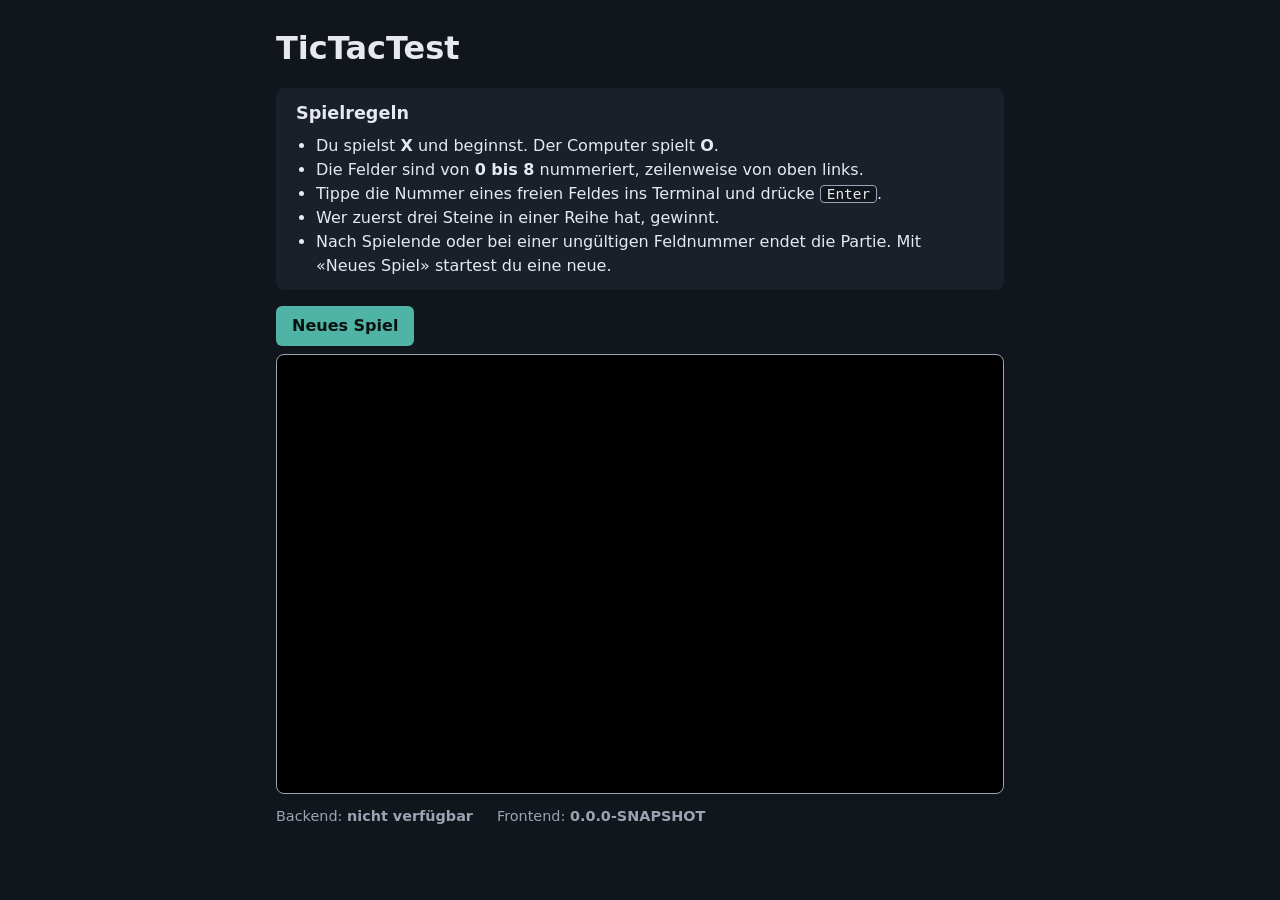
==== frontend/index.html @ 1c12d6c1 "add frontend" ====
<!DOCTYPE html>
<html lang="de">
<head>
  <meta charset="utf-8">
  <meta name="viewport" content="width=device-width, initial-scale=1">
  <title>TicTacTest im Browser</title>
  <link rel="stylesheet" href="style.css">
</head>
<body>
  <main>
    <h1>TicTacTest</h1>

    <section class="rules">
      <h2>Spielregeln</h2>
      <ul>
        <li>Du spielst <strong>X</strong> und beginnst. Der Computer spielt <strong>O</strong>.</li>
        <li>Die Felder sind von <strong>0 bis 8</strong> nummeriert, zeilenweise von oben links.</li>
        <li>Tippe die Nummer eines freien Feldes ins Terminal und drücke <kbd>Enter</kbd>.</li>
        <li>Wer zuerst drei Steine in einer Reihe hat, gewinnt.</li>
        <li>Nach Spielende oder bei einer ungültigen Feldnummer endet die Partie. Mit «Neues Spiel» startest du eine neue.</li>
      </ul>
    </section>

    <div class="toolbar">
      <button id="restart" type="button">Neues Spiel</button>
    </div>

    <iframe id="terminal" title="TicTacTest-Terminal"></iframe>
    <p id="config-error" class="error" hidden>
      Die Konfiguration (<code>config.js</code>) fehlt oder enthält keine <code>consoleUrl</code>.
    </p>

    <footer>
      <span>Backend: <strong id="backend-version">…</strong></span>
      <span>Frontend: <strong id="frontend-version">…</strong></span>
    </footer>
  </main>

  <!-- config.js must load BEFORE app.js: it holds the per-environment settings. -->
  <script src="config.js"></script>
  <script src="app.js"></script>
</body>
</html>
---- frontend/style.css ----
:root {
  --bg: #11151c;
  --fg: #e6e9ef;
  --muted: #9aa4b2;
  --accent: #4fb3a5;
  --panel: #1a2029;
  --error: #ff7b72;
}

* { box-sizing: border-box; }

body {
  margin: 0;
  background: var(--bg);
  color: var(--fg);
  font: 16px/1.5 system-ui, sans-serif;
}

main {
  max-width: 760px;
  margin: 0 auto;
  padding: 24px 16px 40px;
}

h1 { margin: 0 0 16px; }
h2 { margin: 0 0 8px; font-size: 1.1rem; }

.rules {
  background: var(--panel);
  border-radius: 8px;
  padding: 12px 20px;
}
.rules ul { margin: 0; padding-left: 20px; }

kbd {
  background: var(--bg);
  border: 1px solid var(--muted);
  border-radius: 4px;
  padding: 0 6px;
  font-size: 0.9em;
}

.toolbar { margin: 16px 0 8px; }

button {
  background: var(--accent);
  color: #08110f;
  border: 0;
  border-radius: 6px;
  padding: 8px 16px;
  font: inherit;
  font-weight: 600;
  cursor: pointer;
}
button:hover { filter: brightness(1.1); }

iframe {
  display: block;
  width: 100%;
  height: 440px;
  border: 1px solid var(--muted);
  border-radius: 8px;
  background: #000;
}

footer {
  display: flex;
  gap: 24px;
  margin-top: 12px;
  color: var(--muted);
  font-size: 0.9rem;
}

.error { color: var(--error); }
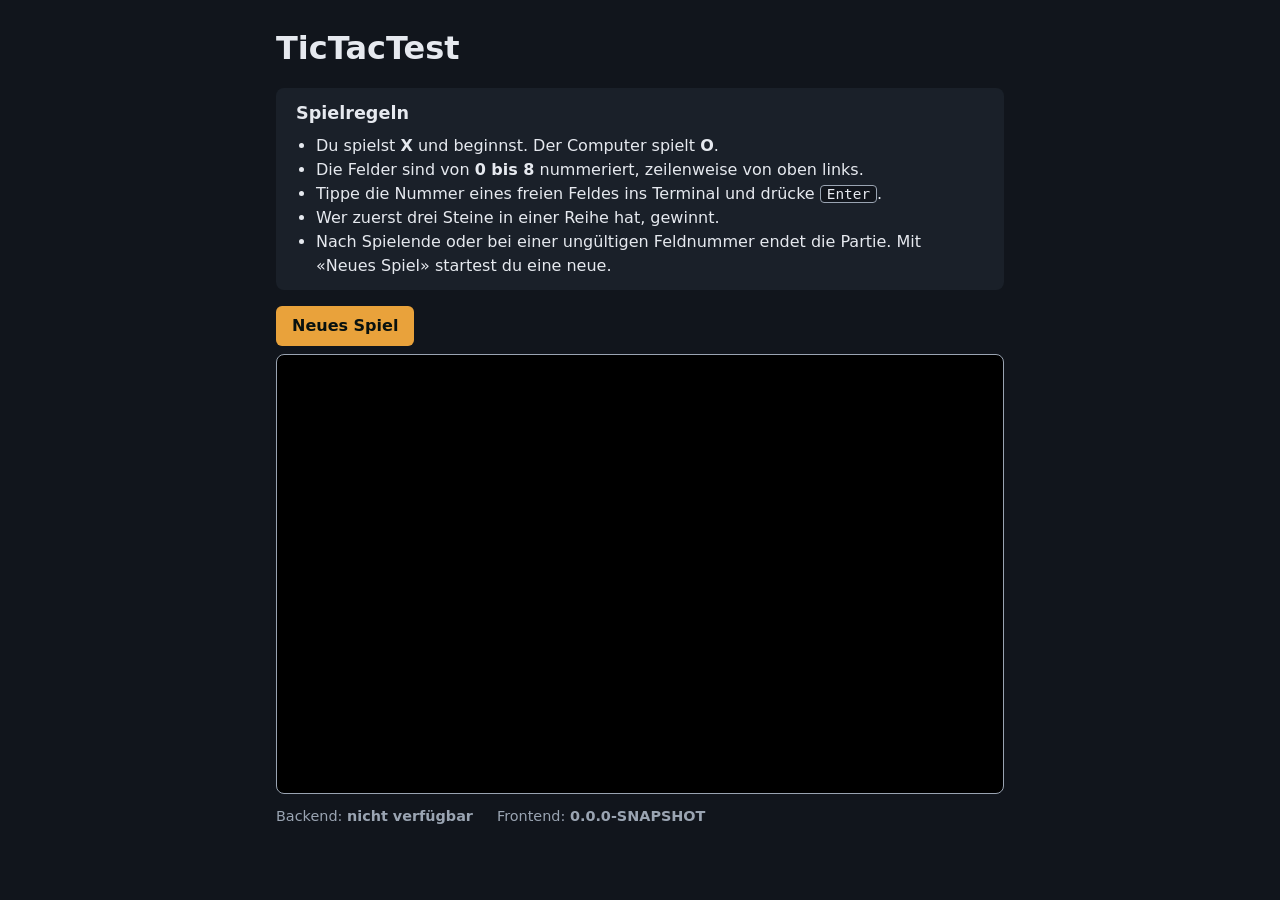
==== commit 6e92a4d1: "feat(frontend): page title" ====
--- a/frontend/index.html
+++ b/frontend/index.html
@@ -3,7 +3,7 @@
 <head>
   <meta charset="utf-8">
   <meta name="viewport" content="width=device-width, initial-scale=1">
-  <title>TicTacTest im Browser</title>
+  <title>TicTacTest (Cloud)</title>
   <link rel="stylesheet" href="style.css">
 </head>
 <body>
--- a/frontend/style.css
+++ b/frontend/style.css
@@ -2,7 +2,7 @@
   --bg: #11151c;
   --fg: #e6e9ef;
   --muted: #9aa4b2;
-  --accent: #4fb3a5;
+  --accent: #e9a23b;
   --panel: #1a2029;
   --error: #ff7b72;
 }
